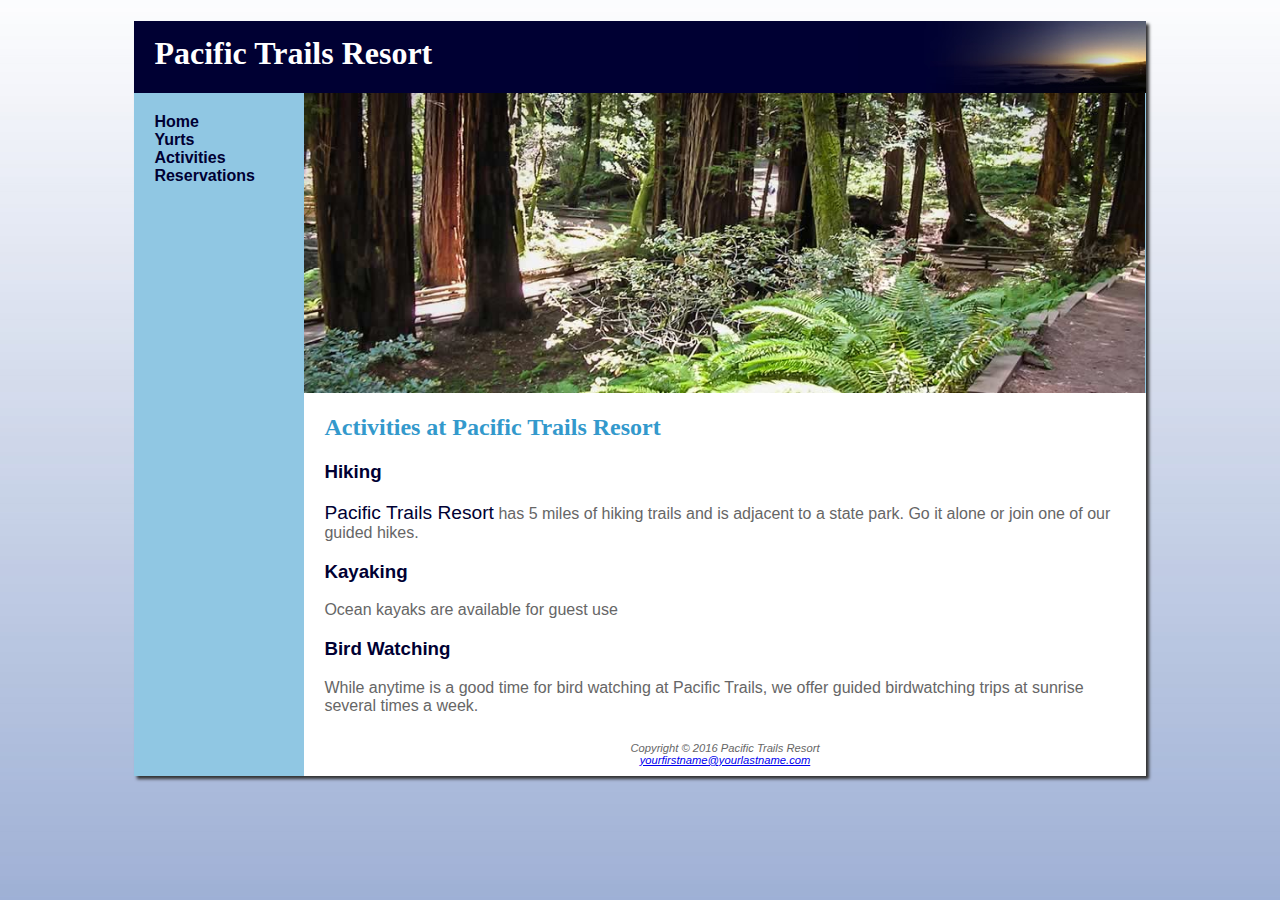
==== activities.html @ 80afd67c "initial" ====
<!DOCTYPE html>
<html lang="en">
<head>
<title>Pacific Trails Resort :: Activities</title>
<meta name="Marilee Zafaripour">
<meta charset="utf-8">
<link rel="stylesheet" href="pacific.css">
<!--[if lt IE 9]>
<script src="http://html5shim.googlecode.com/svn/trunk/html5.js">
</script>
<![endif]-->
</head>
<body>
<div id="wrapper">
<header>
<h1>Pacific Trails Resort</h1>
</header>
<nav>
<ul>
  <li><a href="index.html">Home</a></li>
  <li><a href="yurts.html">Yurts</a></li>
  <li><a href="activities.html">Activities</a></li>
  <li><a href="reservations.html">Reservations</a></li>
</ul>
</nav>
<div id="trailhero">
</div>
<main>
<h2>Activities at Pacific Trails Resort</h2>
<h3>Hiking</h3>
<p><span class="resort">Pacific Trails Resort</span> has 5 miles of hiking trails and is adjacent to a state park. Go it
alone or join one of our guided hikes.</p>
<h3>Kayaking</h3>
<p>Ocean kayaks are available for guest use</p>
<h3>Bird Watching</h3>
<p>While anytime is a good time for bird watching at Pacific Trails, we offer guided birdwatching trips at sunrise several times a week.</p>
</main>
<footer>
Copyright &copy; 2016 Pacific Trails Resort<br>
<a href="mailto:yourfirstname@yourlastname.com">yourfirstname@yourlastname.com</a>
</footer>
</div>
</body>
</html>
---- pacific.css ----
* { box-sizing: border-box; }
header, nav, main, footer { display: block; }
body { background-color: #FFFFFF;
      background-image: url(background.jpg);
      color: #666666;
	  font-family: Verdana, Arial, sans-serif;
}
header { background-color: #000033;
         color: #FFFFFF;
		 font-family: Georgia, serif; 
}
h1 { line-height: 200%;  
  background-image: url(sunset.jpg);
		  background-position: right;
		  background-repeat: no-repeat;
		  padding-left: 20px;
		  height: 72px; 
    margin-bottom: 0; }
nav { font-weight: bold;
	  float: left;
	  width: 160px;
	  padding: 20px 5px 0 20px;
}
nav a { text-decoration: none; }
nav a:link { color: #000033; }
nav a:visited { color: #344873; }
nav a:hover { color: #FFFFFF; }
nav ul { list-style-type: none; 
       margin: 0;
	   padding-left: 0;
}
h2 { color: #3399CC;
     font-family: Georgia, serif;
}
h3 { color: #000033; }
dt { color: #000033; 
   font-weight: bold; 
}
.resort { color: #000033;
          font-size: 1.2em;
}
footer { font-size: .70em;
         font-style: italic;
		 text-align: center;
        padding: 10px;		
       background-color: #FFFFFF;
       margin-left: 170px;	   
}
main { padding: 1px 20px;
	  background-color: #FFFFFF;
      margin-left: 170px;	
 }
#homehero { height: 300px;
            background-image: url(coast.jpg);
			background-size: 100% 100%; 
			background-repeat: no-repeat;
            margin-left: 170px;
}
#yurthero { height: 300px;
            background-image: url(yurt.jpg);
			background-size: 100% 100%; 
			background-repeat: no-repeat; 
			margin-left: 170px;
}
#trailhero { height: 300px;
            background-image: url(trail.jpg);
			background-size: 100% 100%; 
			background-repeat: no-repeat;
            margin-left: 170px;
}
#wrapper { width: 80%;
          margin-left: auto;
		  margin-right: auto;
		  background-color: #90C7E3;
		  min-width: 700px;
		  max-width: 1024px;
		  box-shadow: 3px 3px 3px #333;
		
}
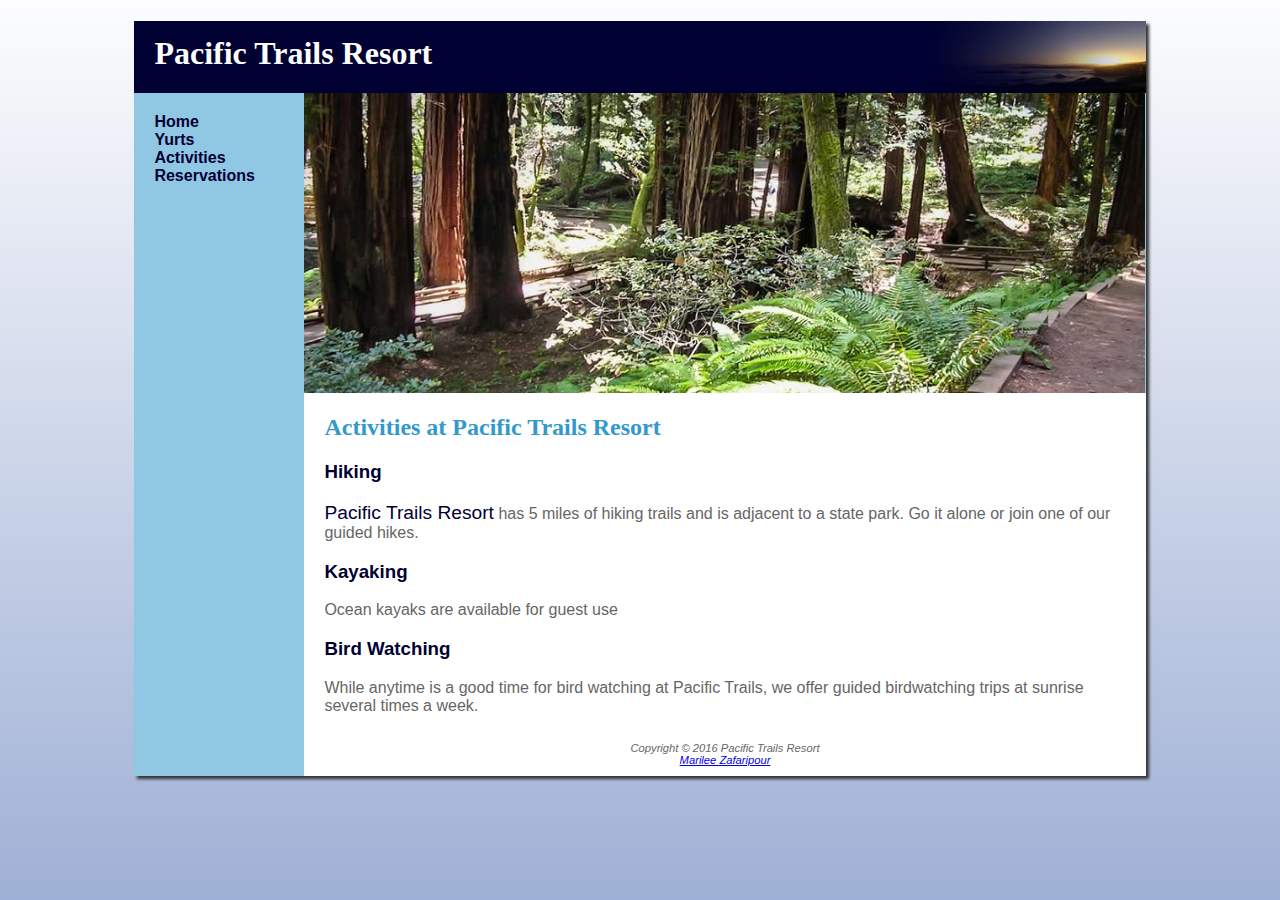
==== commit 633ab041: "Changed Email" ====
--- a/activities.html
+++ b/activities.html
@@ -2,8 +2,9 @@
 <html lang="en">
 <head>
 <title>Pacific Trails Resort :: Activities</title>
-<meta name="Marilee Zafaripour">
 <meta charset="utf-8">
+<meta name="author" content="Marilee Zafaripour">
+<meta name="viewport" content="width=device-width, initial-scale=1">
 <link rel="stylesheet" href="pacific.css">
 <!--[if lt IE 9]>
 <script src="http://html5shim.googlecode.com/svn/trunk/html5.js">
@@ -37,7 +38,7 @@
 </main>
 <footer>
 Copyright &copy; 2016 Pacific Trails Resort<br>
-<a href="mailto:yourfirstname@yourlastname.com">yourfirstname@yourlastname.com</a>
+<a href="mailto:zafaripour.marilee@gmail.com">Marilee Zafaripour</a>
 </footer>
 </div>
 </body>
--- a/pacific.css
+++ b/pacific.css
@@ -76,4 +76,120 @@
 		  max-width: 1024px;
 		  box-shadow: 3px 3px 3px #333;
 		
+}
+
+@media only screen and (max-width: 1024)
+{
+	body
+	{
+		margin: 0px;
+		padding: 0px;
+		background-image: none;
+	}
+	#wrapper
+	{
+		width: auto;
+		min-width: 0px;
+		margin: 0px;
+		box-shadow: none;
+	}
+	h1
+	{
+		margin: 0px;
+	}
+	nav li
+	{
+		display: inline-block;
+	}
+	nav a
+	{
+		padding: 1em;
+	}
+	main
+	{
+		padding: 1em;
+		margin-left: 0px;
+		font-size: 90%;
+	}
+	footer
+	{
+		margin: 0px;
+	}
+	#homehero
+	{
+		margin-left: 0px;
+	}
+
+	#yurthero
+	{
+		margin-left: 0px;
+	}
+	#trailhero
+	{
+		margin-left: 0px;
+	}
+}
+
+@media only all and (max-width: 768px)
+{
+	h1
+	{
+		height: 100%;
+		font-size: 1.5em;
+		padding-left: 0.3em;
+	}
+	nav
+	{
+		padding: 0px;
+	}
+	nav a
+	{
+		display: block;
+		padding: 0.2em;
+		font-size: 1.3em;
+		border-bottom: 1px #330000;
+	}
+	nav ul
+	{
+		margin: 0px;
+		padding: 0px;
+	}
+	nav li
+	{
+		display: block;
+		margin: 0px;
+		padding: 0px;
+	}
+	main
+	{
+		padding-top: 0.1em;
+		padding-right: 0.6em;
+		padding-bottom: 0.1em;
+		padding-left: 0.4em;
+	}
+	#homehero
+	{
+		display: none;
+	}
+	#yurthero
+	{
+		display: none;
+	}
+	#trailhero
+	{
+		display: none;
+	}
+	footer
+	{
+		padding: 0px;
+	}
+	#mobile
+	{
+		display: inline;
+	}
+	#desktop
+	{
+		display: none;
+	}
+
 }